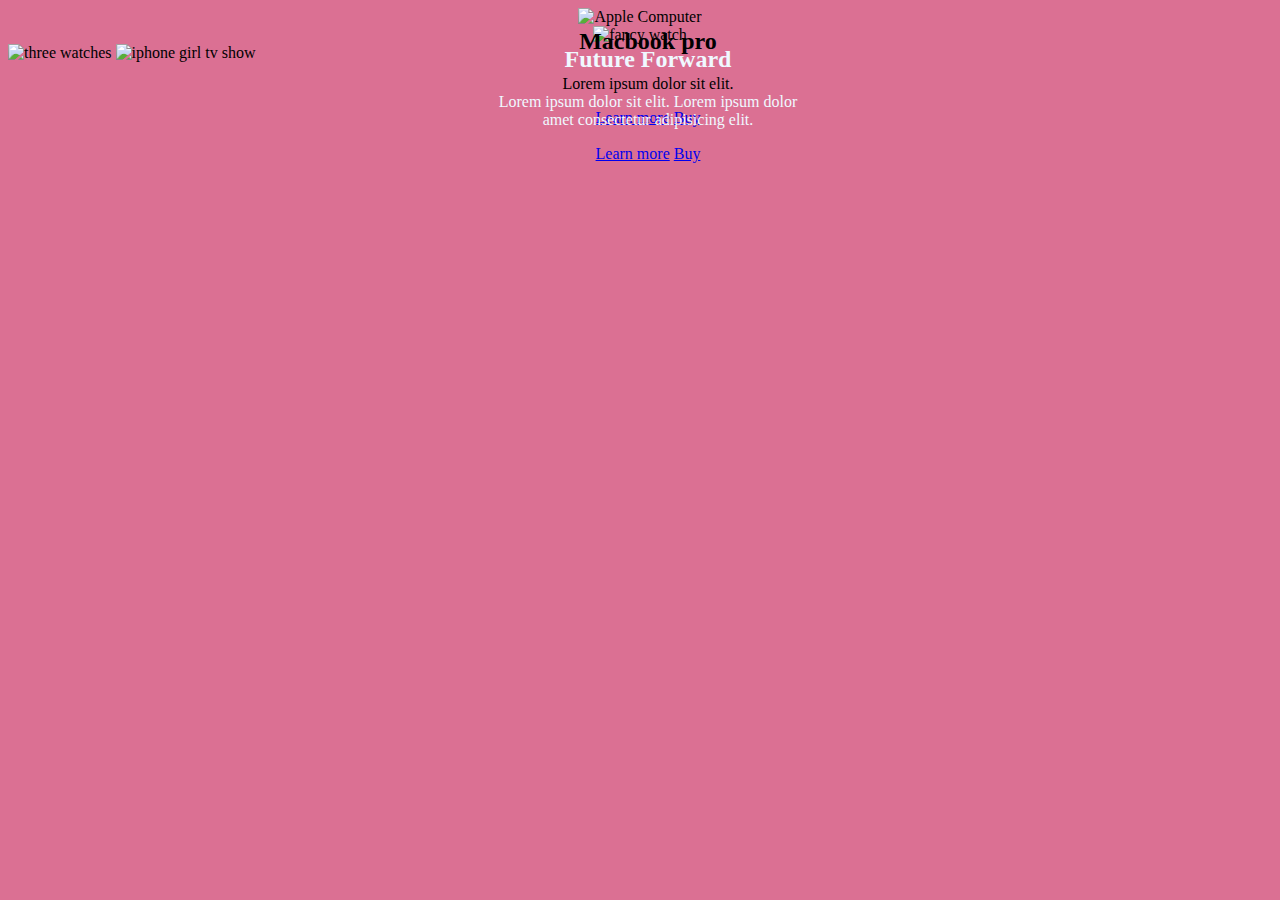
==== Day02/index.html @ 8bffcfd9 "Practice Media Queries" ====
<!DOCTYPE html>
<html lang="en">
  <head>
    <meta charset="UTF-8" />
    <meta http-equiv="X-UA-Compatible" content="IE=edge" />
    <meta name="viewport" content="width=device-width, initial-scale=1.0" />
    <link rel="stylesheet" href="css/style.css" />
    <title>Document</title>
  </head>
  <body>
    <div class="center">
      <div class="title-section">
        <h2>Macbook pro</h2>
        <p>Lorem ipsum dolor sit elit.</p>
        <a href="#">Learn more</a>
        <a href="#">Buy</a>
      </div>

      <img
        src="https://www.apple.com/v/home/ak/images/promos/macbook-pro/tile_macbookpro__cx0ur0qg9biq_medium_2x.jpg"
        alt="Apple Computer"
      />
    </div>

    <div class="center">
      <div class="title-section white">
        <h2>Future Forward</h2>
        <p>
          Lorem ipsum dolor sit elit. Lorem ipsum dolor <br />
          amet consectetur adipisicing elit.
        </p>
        <a href="#">Learn more</a>
        <a href="#">Buy</a>
      </div>

      <img
        src="https://www.apple.com/v/home/ak/images/promos/watch-black-unity/promo_watch__fo7j0tnywi2q_medium_2x.jpg"
        alt="fancy watch"
      />
    </div>


    <img
      src="https://www.apple.com/v/home/ak/images/promos/watch-heart-month/promo_watch_heart__dlf8uc5h0kae_medium_2x.jpg"
      alt="three watches"
    />

    <img
      src="https://www.apple.com/v/home/ak/images/promos/arcade-wylde-flowers/tile_arcade__ewkth5cd0wia_medium_2x.jpg"
      alt="iphone girl tv show"
    />
  </body>
</html>
---- Day02/css/style.css ----
body{
    background-color: palevioletred;
}
.center{
    text-align: center;
}

img{
    width: 100%;
    height: 670px;
    object-fit: cover;
}
.title-section{
    position: absolute;
    width: 100%;
}
.white{
    color: aliceblue;
}
.text-padding{
    padding-left: 20%;
    padding-right: 20%;
}
.half-width{
    width: 50%;
}
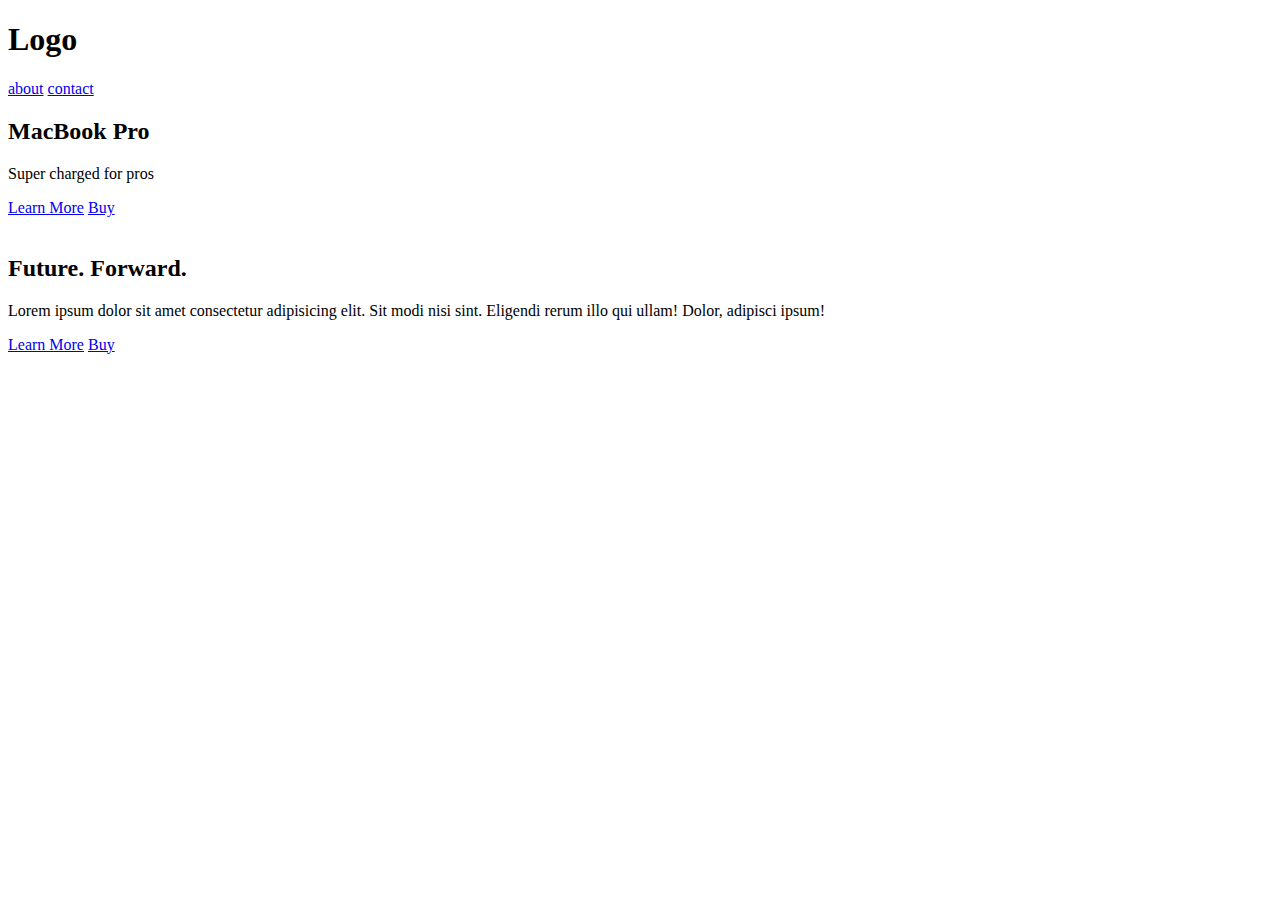
==== commit 3e73b5f1: "practice" ====
--- a/Day02/index.html
+++ b/Day02/index.html
@@ -4,52 +4,56 @@
     <meta charset="UTF-8" />
     <meta http-equiv="X-UA-Compatible" content="IE=edge" />
     <meta name="viewport" content="width=device-width, initial-scale=1.0" />
-    <link rel="stylesheet" href="css/style.css" />
     <title>Document</title>
+    <link rel="stylesheet" href="/MFW/Day02/css/style.css" />
   </head>
   <body>
-    <div class="center">
-      <div class="title-section">
-        <h2>Macbook pro</h2>
-        <p>Lorem ipsum dolor sit elit.</p>
-        <a href="#">Learn more</a>
-        <a href="#">Buy</a>
+
+    <div class="flex">
+        <h1 class="start">Logo</h1>
+        <a class="end" href="#">about</a>
+        <a  class="end" href="#">contact</a>
+    </div>
+    <div class="flex">
+      <!-- section for ad -->
+      <div class="text-center ad flex">
+        <!-- floating title -->
+        <div class="title-section">
+          <h2>MacBook Pro</h2>
+          <p>Super charged for pros</p>
+          <a href="#">Learn More</a>
+          <a href="#">Buy</a>
+        </div>
+
+        <!-- img ad -->
+
+        <img
+          src="https://www.apple.com/v/home/ak/images/promos/macbook-pro/tile_macbookpro__cx0ur0qg9biq_medium_2x.jpg"
+          alt=""
+        />
       </div>
 
-      <img
-        src="https://www.apple.com/v/home/ak/images/promos/macbook-pro/tile_macbookpro__cx0ur0qg9biq_medium_2x.jpg"
-        alt="Apple Computer"
-      />
-    </div>
+      <div class="text-center ad">
+        <!-- floating title -->
+        <div class="title-section text-white">
+          <h2>Future. Forward.</h2>
+          <p class="text-padding">
+            Lorem ipsum dolor sit amet consectetur adipisicing elit. Sit modi
+            nisi sint. Eligendi rerum illo qui ullam! Dolor, adipisci ipsum!
+          </p>
+          <a href="#">Learn More</a>
+          <a href="#">Buy</a>
+        </div>
 
-    <div class="center">
-      <div class="title-section white">
-        <h2>Future Forward</h2>
-        <p>
-          Lorem ipsum dolor sit elit. Lorem ipsum dolor <br />
-          amet consectetur adipisicing elit.
-        </p>
-        <a href="#">Learn more</a>
-        <a href="#">Buy</a>
+        <!-- img ad -->
+
+        <img
+          src="https://www.apple.com/v/home/ak/images/promos/watch-black-unity/promo_watch__fo7j0tnywi2q_medium_2x.jpg"
+          alt=""
+        />
       </div>
-
-      <img
-        src="https://www.apple.com/v/home/ak/images/promos/watch-black-unity/promo_watch__fo7j0tnywi2q_medium_2x.jpg"
-        alt="fancy watch"
-      />
     </div>
 
 
-    <img
-      src="https://www.apple.com/v/home/ak/images/promos/watch-heart-month/promo_watch_heart__dlf8uc5h0kae_medium_2x.jpg"
-      alt="three watches"
-    />
-
-    <img
-      src="https://www.apple.com/v/home/ak/images/promos/arcade-wylde-flowers/tile_arcade__ewkth5cd0wia_medium_2x.jpg"
-      alt="iphone girl tv show"
-    />
   </body>
-</html>
-
-
+</html>